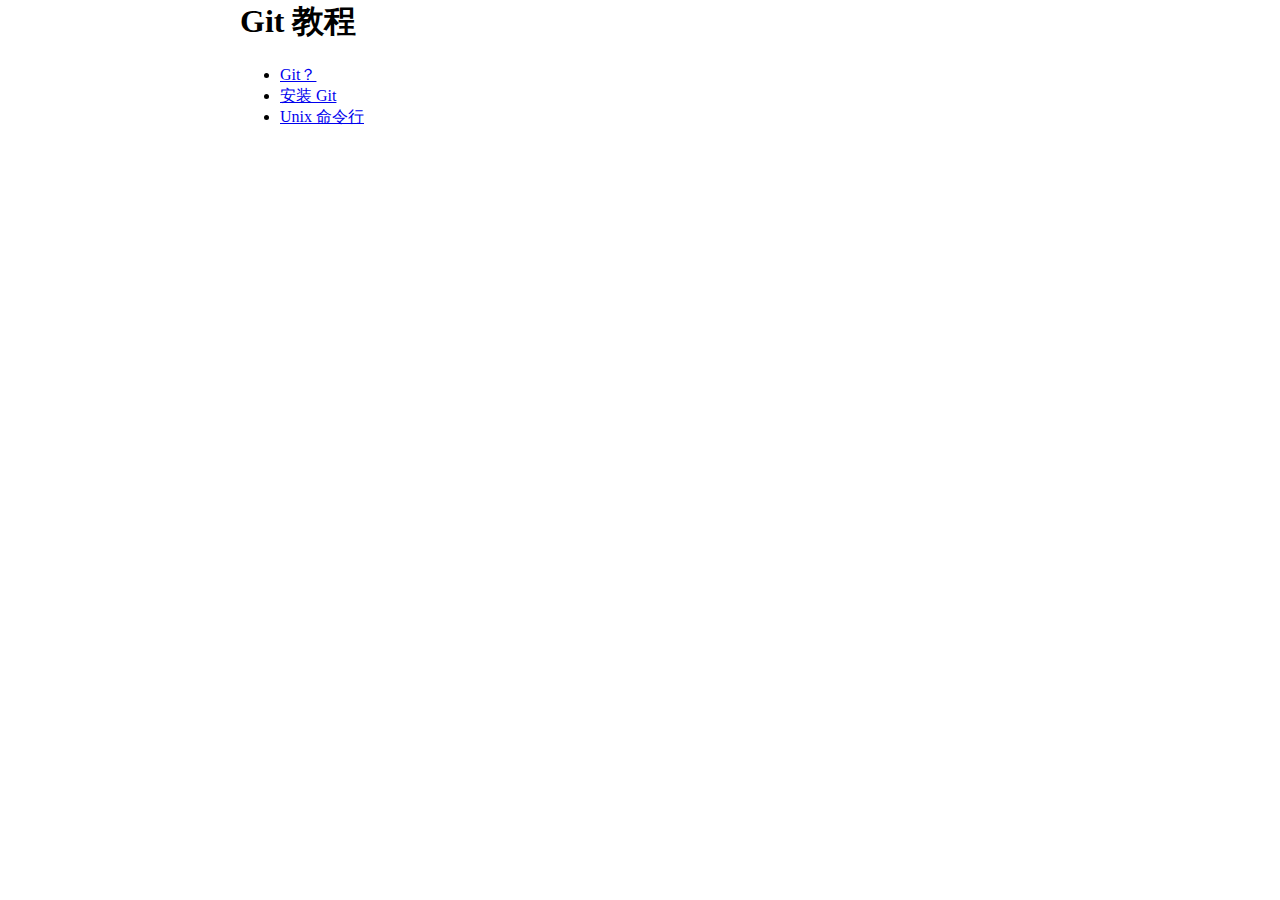
==== index.html @ d1780201 "Initial commit with the installation section completed." ====
<html lang="zh">
  <head>
    <meta charset="UTF-8">
    <meta name="viewport" content="width=device-width, initial-scale=1.0">
    <link rel="stylesheet" href="/styles.css">
    <title>Git 教程</title>
  </head>

  <body>
    <h1>Git 教程</h1>
    <ul>
      <li> <a href="/intro.html">Git？</a>
      <li> <a href="/installation/">安装 Git</a>
      <li> <a href="/shell.html">Unix 命令行</a>
    </ul>
  </body>
</html>
---- styles.css ----
body {
    margin: auto;
    max-width: 50rem;
}

em {
    font-style: normal;
    font-weight: bold;
}
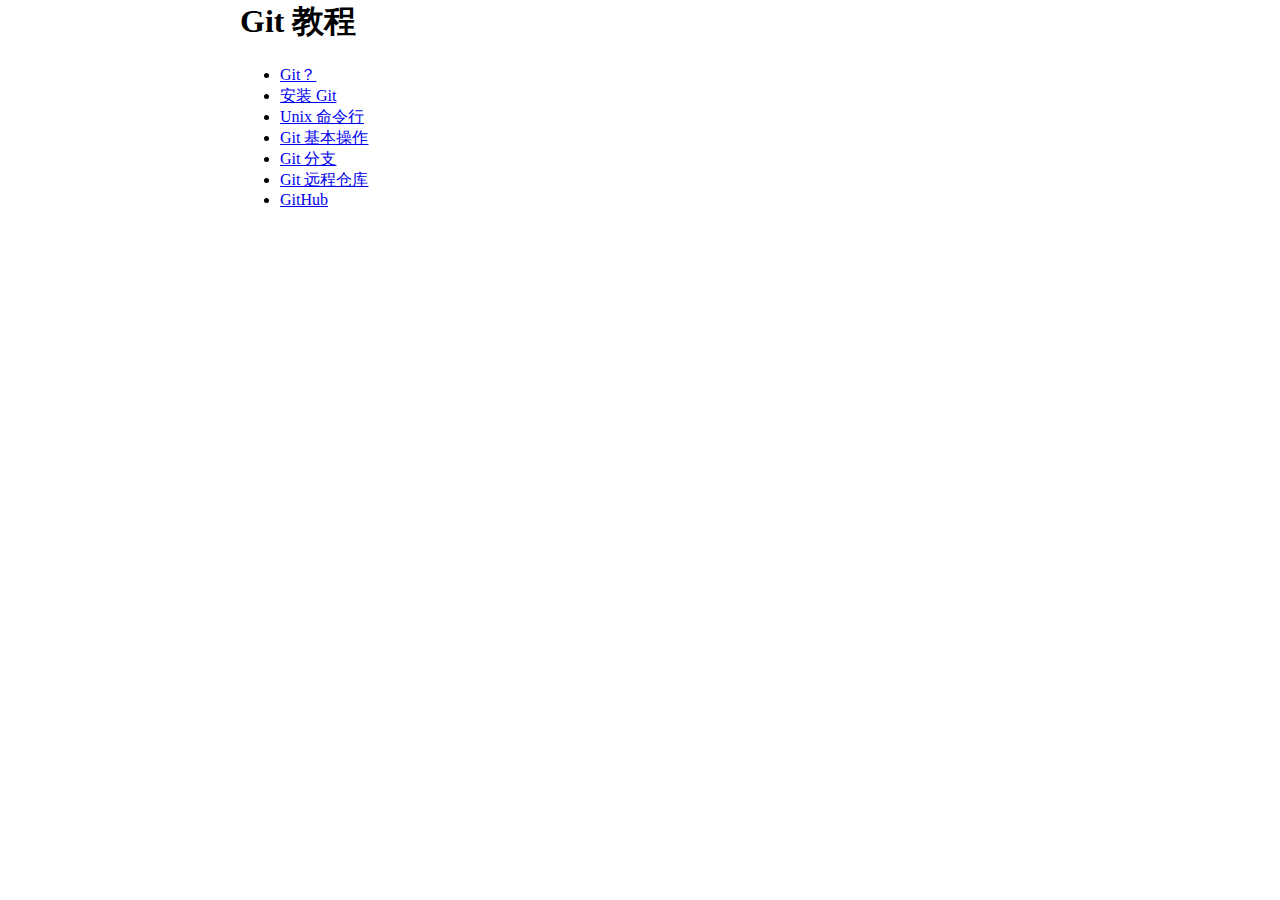
==== commit 3e732b2f: "Update TOC." ====
--- a/index.html
+++ b/index.html
@@ -11,7 +11,11 @@
     <ul>
       <li> <a href="/intro.html">Git？</a>
       <li> <a href="/installation/">安装 Git</a>
-      <li> <a href="/shell.html">Unix 命令行</a>
+      <li> <a href="/cli.html">Unix 命令行</a>
+      <li> <a href="/basics.html">Git 基本操作</a>
+      <li> <a href="/branching.html">Git 分支</a>
+      <li> <a href="/remotes.html">Git 远程仓库</a>
+      <li> <a href="/github.html">GitHub</a>
     </ul>
   </body>
 </html>
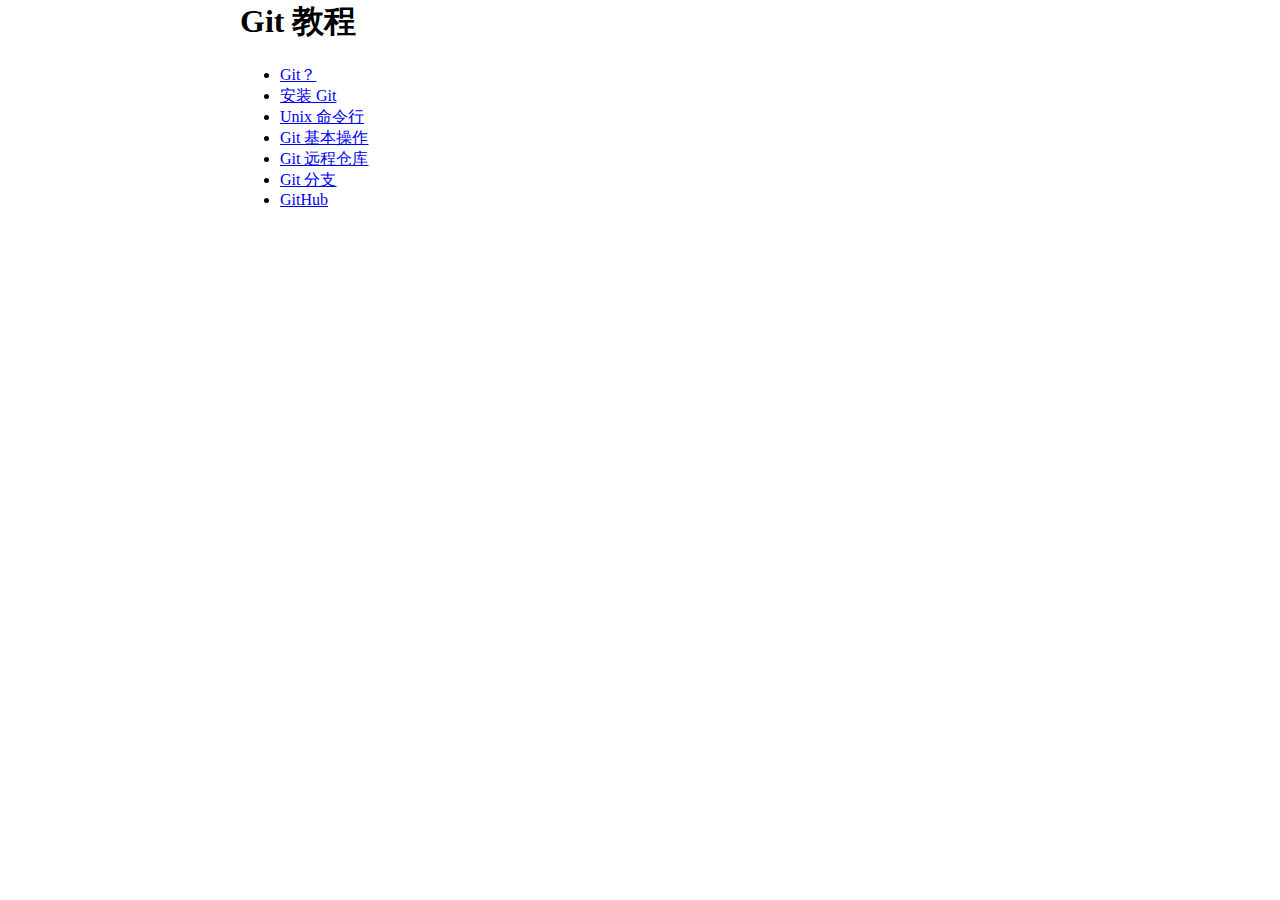
==== commit 68206f91: "Update outline; move the branching section after remotes." ====
--- a/index.html
+++ b/index.html
@@ -13,8 +13,8 @@
       <li> <a href="/installation/">安装 Git</a>
       <li> <a href="/cli.html">Unix 命令行</a>
       <li> <a href="/basics.html">Git 基本操作</a>
+      <li> <a href="/remotes.html">Git 远程仓库</a>
       <li> <a href="/branching.html">Git 分支</a>
-      <li> <a href="/remotes.html">Git 远程仓库</a>
       <li> <a href="/github.html">GitHub</a>
     </ul>
   </body>
--- a/styles.css
+++ b/styles.css
@@ -7,3 +7,9 @@
     font-style: normal;
     font-weight: bold;
 }
+
+code, pre {
+    background-color: lightgray;
+    padding: .1em .4em;
+    border-radius: 6px;
+}
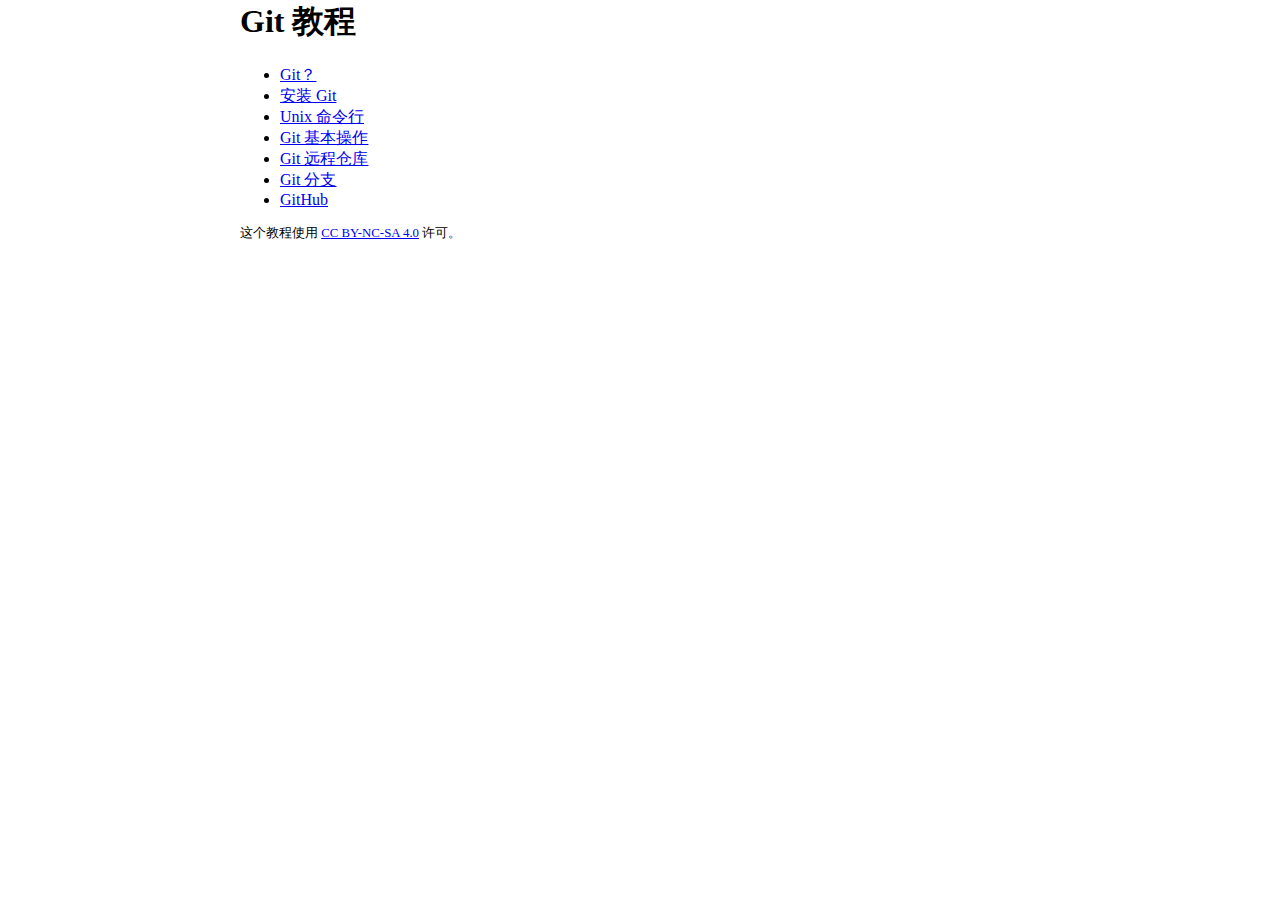
==== commit 3973c12c: "Add a license for all pages." ====
--- a/index.html
+++ b/index.html
@@ -2,20 +2,23 @@
   <head>
     <meta charset="UTF-8">
     <meta name="viewport" content="width=device-width, initial-scale=1.0">
-    <link rel="stylesheet" href="/styles.css">
+    <link rel="stylesheet" href="styles.css">
     <title>Git 教程</title>
   </head>
 
   <body>
     <h1>Git 教程</h1>
     <ul>
-      <li> <a href="/intro.html">Git？</a>
-      <li> <a href="/installation/">安装 Git</a>
-      <li> <a href="/cli.html">Unix 命令行</a>
-      <li> <a href="/basics.html">Git 基本操作</a>
-      <li> <a href="/remotes.html">Git 远程仓库</a>
-      <li> <a href="/branching.html">Git 分支</a>
-      <li> <a href="/github.html">GitHub</a>
+      <li> <a href="intro.html">Git？</a>
+      <li> <a href="installation/">安装 Git</a>
+      <li> <a href="cli.html">Unix 命令行</a>
+      <li> <a href="basics.html">Git 基本操作</a>
+      <li> <a href="remotes.html">Git 远程仓库</a>
+      <li> <a href="branching.html">Git 分支</a>
+      <li> <a href="github.html">GitHub</a>
     </ul>
+    <footer>
+      <p class="license-notice">这个教程使用 <a href="http://creativecommons.org/licenses/by-nc-sa/4.0/" class="license-name">CC BY-NC-SA 4.0</a> 许可。</p>
+    </footer>
   </body>
 </html>
--- a/styles.css
+++ b/styles.css
@@ -1,6 +1,6 @@
 body {
     margin: auto;
-    max-width: 50rem;
+    width: clamp(15rem, 90%, 50rem);
 }
 
 em {
@@ -8,8 +8,20 @@
     font-weight: bold;
 }
 
+code {
+    white-space: nowrap;
+}
+
 code, pre {
     background-color: lightgray;
     padding: .1em .4em;
     border-radius: 6px;
 }
+
+.license-notice {
+    font-size: 0.8rem;
+}
+
+.license-name {
+    display: inline-block;
+}
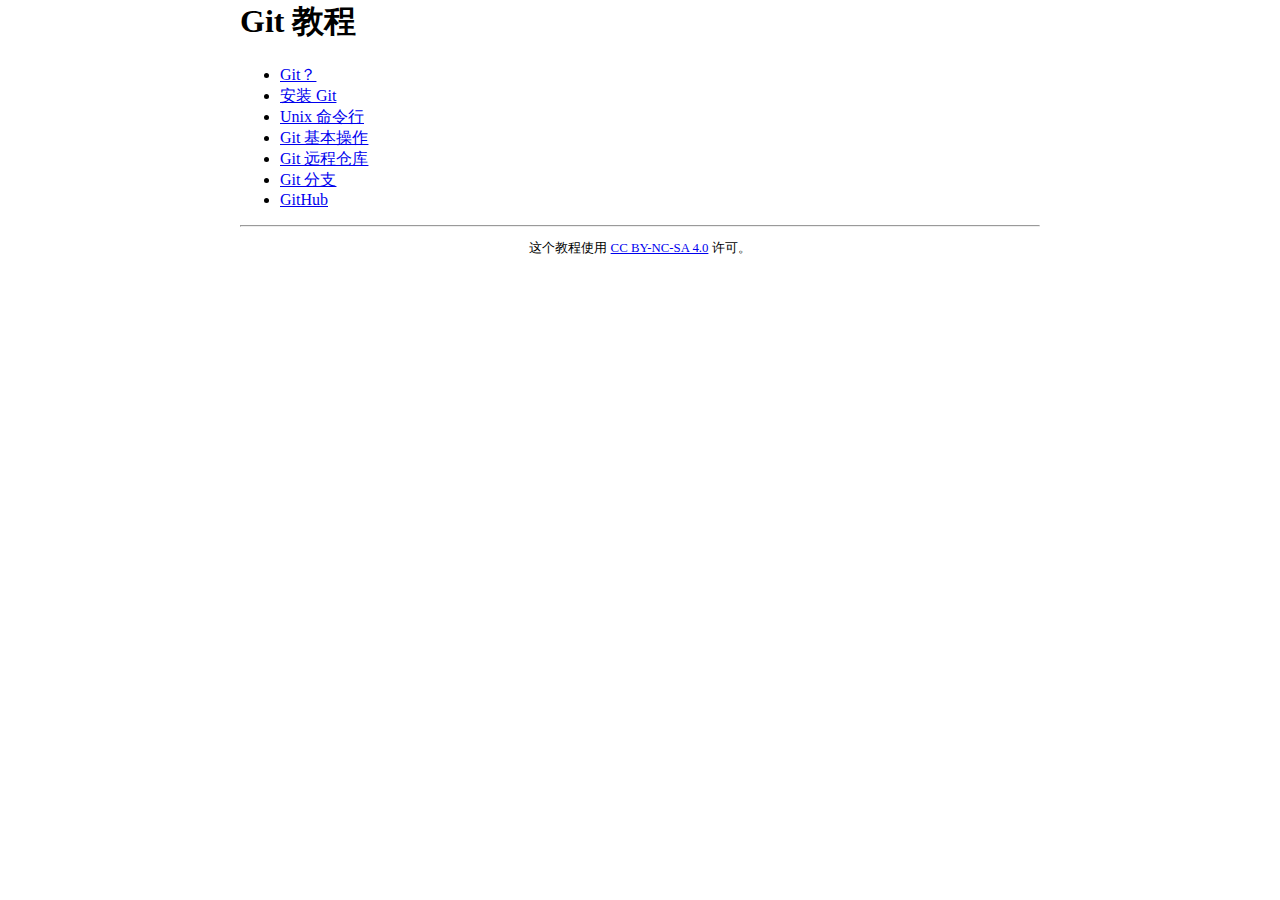
==== commit 01c2869a: "Update footer style for all pages." ====
--- a/index.html
+++ b/index.html
@@ -17,6 +17,7 @@
       <li> <a href="branching.html">Git 分支</a>
       <li> <a href="github.html">GitHub</a>
     </ul>
+    <hr>
     <footer>
       <p class="license-notice">这个教程使用 <a href="http://creativecommons.org/licenses/by-nc-sa/4.0/" class="license-name">CC BY-NC-SA 4.0</a> 许可。</p>
     </footer>
--- a/styles.css
+++ b/styles.css
@@ -18,6 +18,10 @@
     border-radius: 6px;
 }
 
+footer {
+    text-align: center;
+}
+
 .license-notice {
     font-size: 0.8rem;
 }
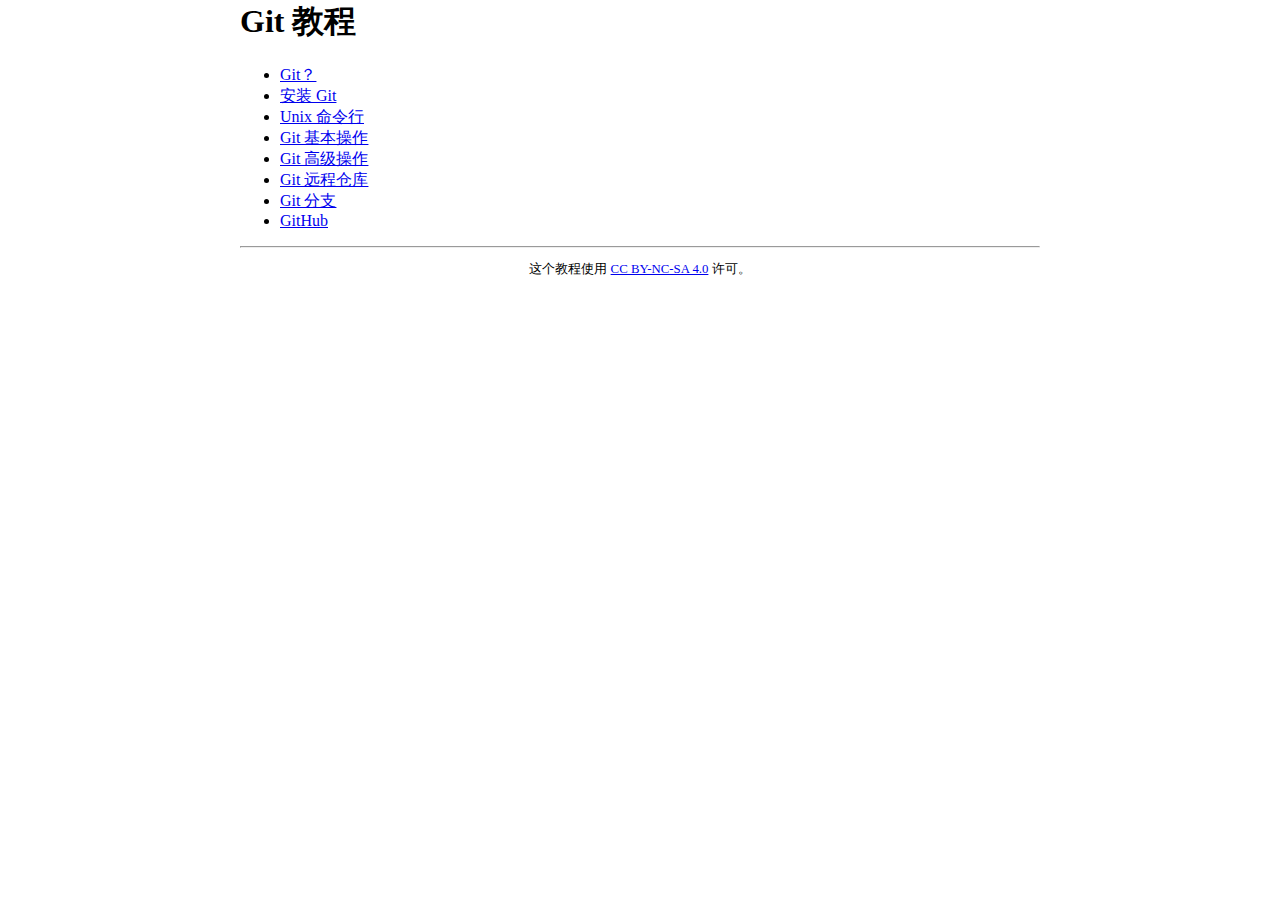
==== commit 2883a112: "Add advanced section; move `git stash` from basics to advanced." ====
--- a/index.html
+++ b/index.html
@@ -13,6 +13,7 @@
       <li> <a href="installation/">安装 Git</a>
       <li> <a href="cli.html">Unix 命令行</a>
       <li> <a href="basics.html">Git 基本操作</a>
+      <li> <a href="advanced.html">Git 高级操作</a>
       <li> <a href="remotes.html">Git 远程仓库</a>
       <li> <a href="branching.html">Git 分支</a>
       <li> <a href="github.html">GitHub</a>
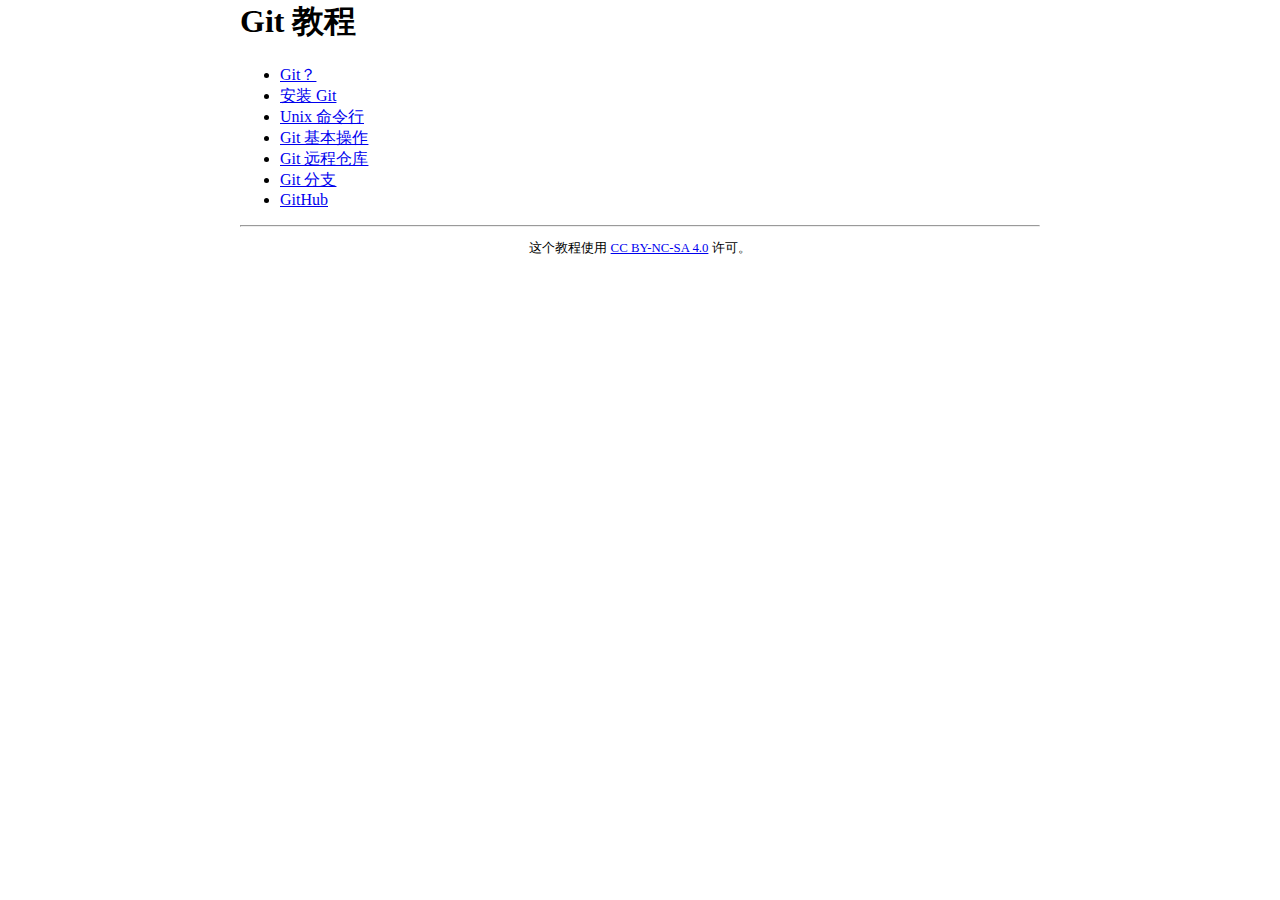
==== commit 8fc7dbc9: "Delete advanced section; remove `stash` & `checkout`; add `restore`." ====
--- a/index.html
+++ b/index.html
@@ -13,7 +13,6 @@
       <li> <a href="installation/">安装 Git</a>
       <li> <a href="cli.html">Unix 命令行</a>
       <li> <a href="basics.html">Git 基本操作</a>
-      <li> <a href="advanced.html">Git 高级操作</a>
       <li> <a href="remotes.html">Git 远程仓库</a>
       <li> <a href="branching.html">Git 分支</a>
       <li> <a href="github.html">GitHub</a>
--- a/styles.css
+++ b/styles.css
@@ -14,7 +14,7 @@
 
 code, pre {
     background-color: lightgray;
-    padding: .1em .4em;
+    padding: 0.05em 0.4em;
     border-radius: 6px;
 }
 
